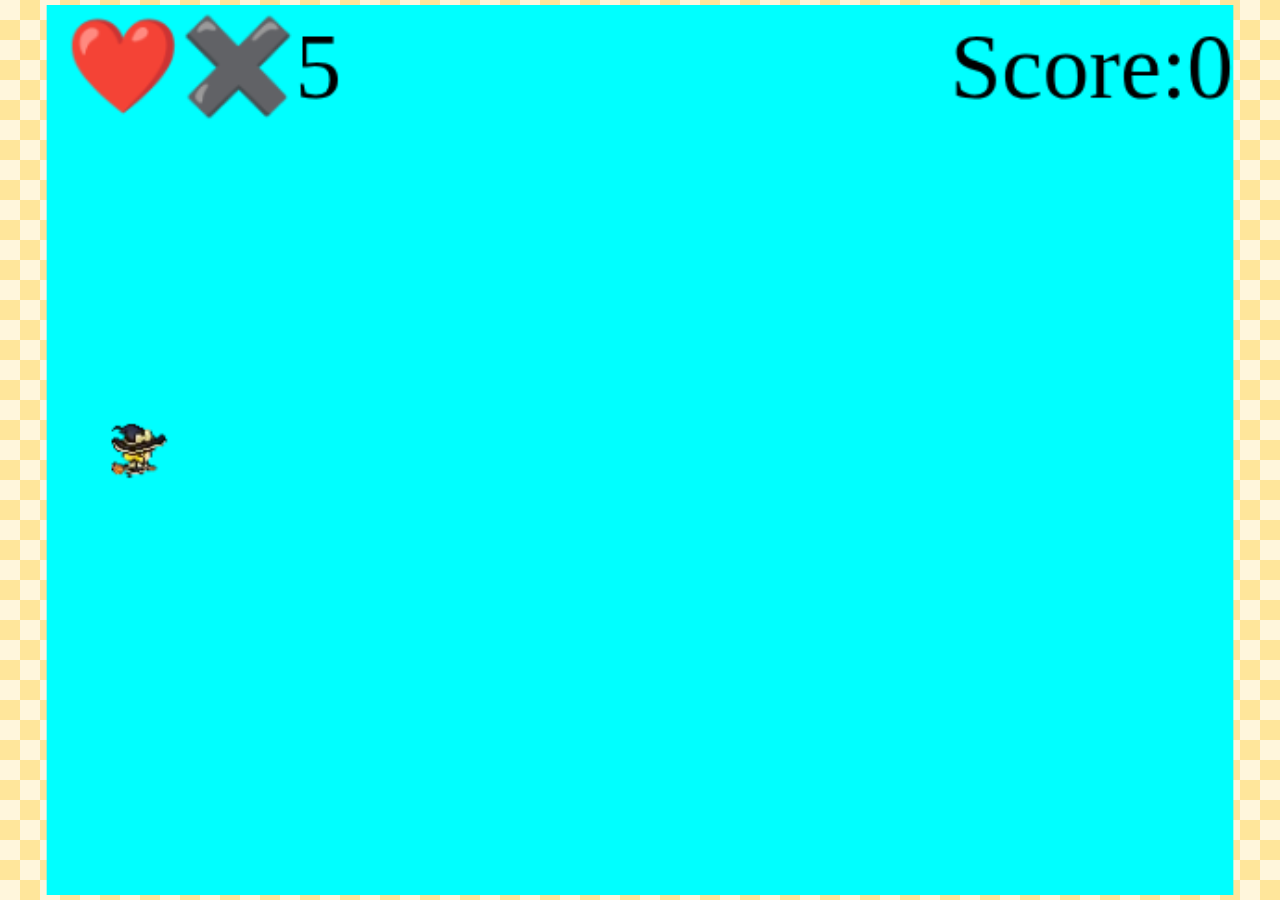
==== 弾幕ゲーム/index.html @ b607a789 "firstcommit" ====
<html lang="en">
<head>
    <meta charset="UTF-8">
    <meta name="viewport" content="width=device-width, initial-scale=1.0">
    <title>講習会用</title>
    <link rel="stylesheet" href="style/style.css">
</head>
<body>
    <div class="bg_pattern Rectangles"></div>
    <canvas id="canvas" width="640" height="480"></canvas>
    <script src="src/PressKey.js"></script>
    <script src="src/data.js"></script>
    <script src="src/main.js"></script>
    <script src="src/scale.js"></script>
</body>
</html>
---- 弾幕ゲーム/style/style.css ----
body {
    display: flex;
    justify-content: center;
    overflow: hidden; 
}
canvas{
    position: absolute;
    top: 50%;
    margin-top: -240px;
    background-color: aqua;
    transform: scale(1.3,1.3);
}
.bg_pattern {
    position: fixed;
    top: 0;
    left: 0;
    width: 100vw;
    height: 100vh;
    background-color: #ffe9a7;
    opacity: 0.4;
    z-index: -1;
  }
  .Rectangles {
    background-image:  repeating-linear-gradient(45deg, #ffc107 25%, transparent 25%, transparent 75%, #ffc107 75%, #ffc107), repeating-linear-gradient(45deg, #ffc107 25%, #ffe9a7 25%, #ffe9a7 75%, #ffc107 75%, #ffc107);
    background-position: 0 0, 20px 20px;
    background-size: 40px 40px;
  }
#log{
  position: fixed;
    top: 0;
    left: 0;
}
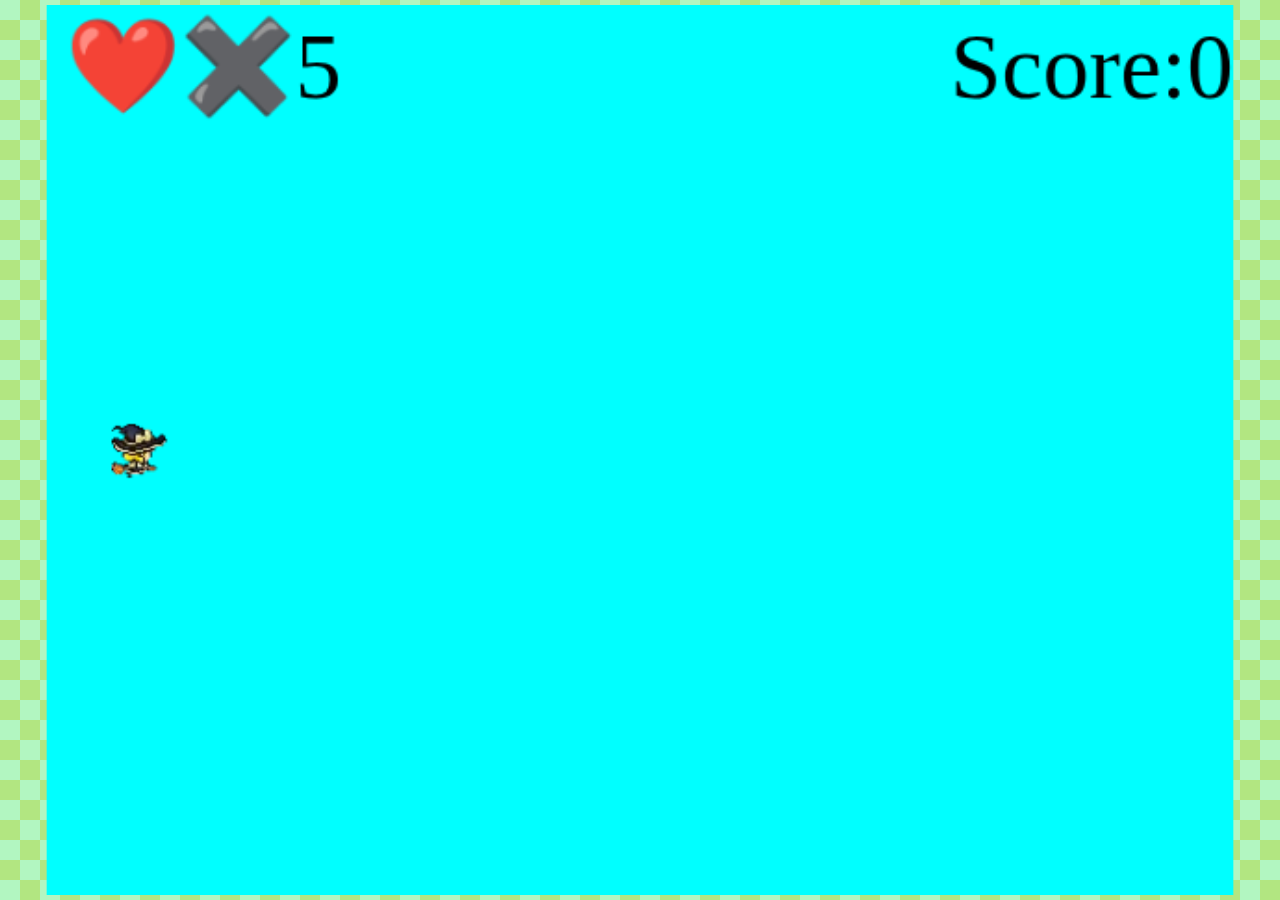
==== commit 567bff25: "プニこん(笑)" ====
--- a/弾幕ゲーム/index.html
+++ b/弾幕ゲーム/index.html
@@ -12,5 +12,7 @@
     <script src="src/data.js"></script>
     <script src="src/main.js"></script>
     <script src="src/scale.js"></script>
+    <div id="app"></div>
+    <script src="src/smartphone.js"></script>
 </body>
 </html>--- a/弾幕ゲーム/style/style.css
+++ b/弾幕ゲーム/style/style.css
@@ -9,6 +9,7 @@
     margin-top: -240px;
     background-color: aqua;
     transform: scale(1.3,1.3);
+    z-index: 1;
 }
 .bg_pattern {
     position: fixed;
@@ -29,4 +30,17 @@
   position: fixed;
     top: 0;
     left: 0;
+}
+#app{
+  position: fixed;
+  top: 0;
+  left: 0;
+  width: 100vw;
+  height: 100vh;
+  margin: 0;
+  background-color: aquamarine;
+  z-index: -3;
+}
+html{
+  overflow: hidden;
 }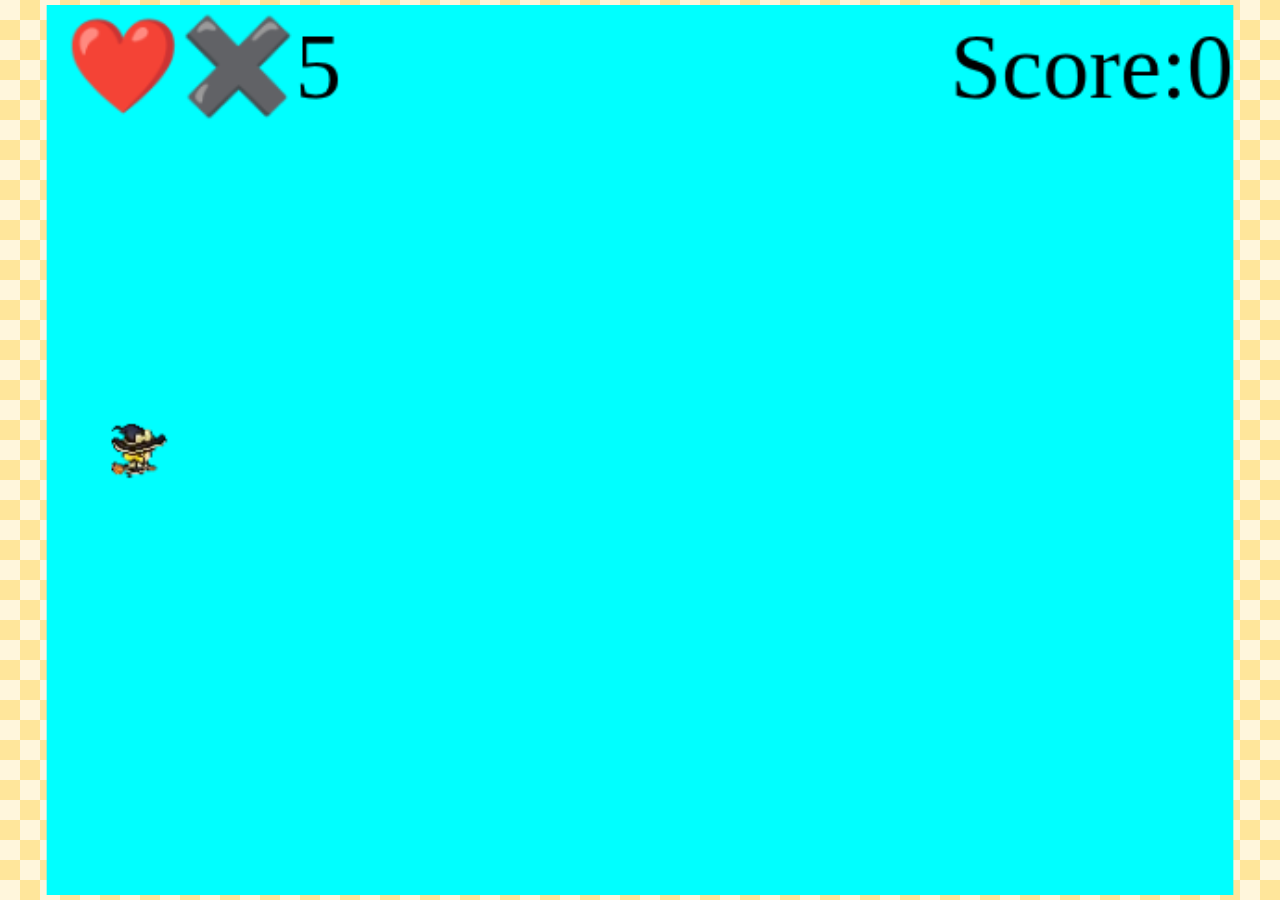
==== commit 669ff05e: "スマホ操作対応(ｸｿｻﾞﾂ)" ====
--- a/弾幕ゲーム/index.html
+++ b/弾幕ゲーム/index.html
@@ -6,13 +6,13 @@
     <link rel="stylesheet" href="style/style.css">
 </head>
 <body>
+    <div id="app"></div>
     <div class="bg_pattern Rectangles"></div>
     <canvas id="canvas" width="640" height="480"></canvas>
     <script src="src/PressKey.js"></script>
     <script src="src/data.js"></script>
     <script src="src/main.js"></script>
     <script src="src/scale.js"></script>
-    <div id="app"></div>
     <script src="src/smartphone.js"></script>
 </body>
 </html>--- a/弾幕ゲーム/style/style.css
+++ b/弾幕ゲーム/style/style.css
@@ -9,7 +9,7 @@
     margin-top: -240px;
     background-color: aqua;
     transform: scale(1.3,1.3);
-    z-index: 1;
+    z-index: 0;
 }
 .bg_pattern {
     position: fixed;
@@ -38,8 +38,7 @@
   width: 100vw;
   height: 100vh;
   margin: 0;
-  background-color: aquamarine;
-  z-index: -3;
+  z-index: 1;
 }
 html{
   overflow: hidden;
